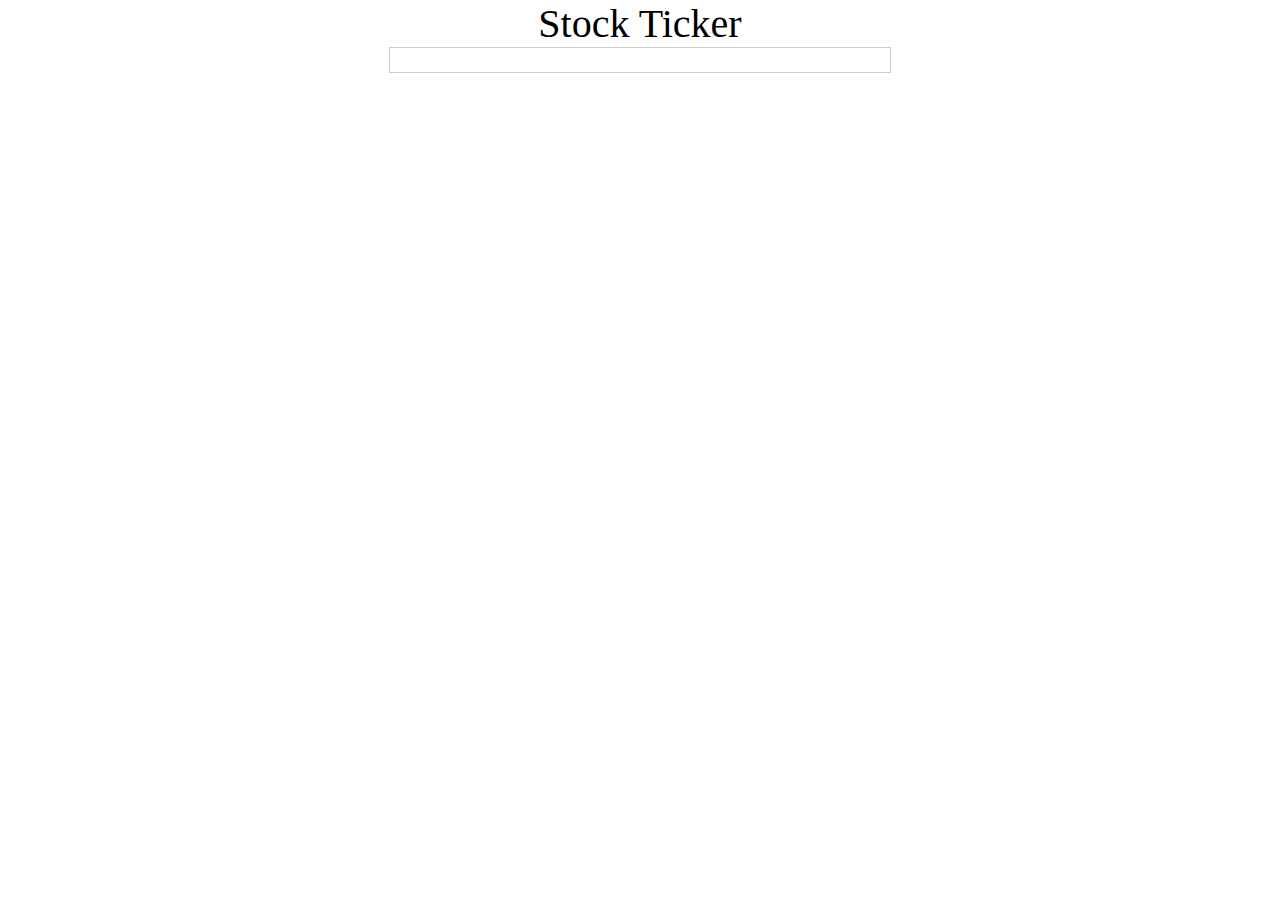
==== ticker.html @ a60601e9 "Initial Commit" ====
<!DOCTYPE html>
<html>
<head>
	<title>Ticker</title>
		<link rel="Stylesheet" type="text/css" href="css/smoothDivScroll.css" />
		<link rel="Stylesheet" type="text/css" href="css/ionicons.min.css" />
	<style type="text/css">
	html, body {
		padding: 0;
		margin: 0;
		font-size: 100%;
	}
	.container {
		width: 100%;
		max-width: 1600px;
		height: auto;
		margin: 0 auto;

	}
	.header {
		font-size: 2.5em;
		text-align: center;
	}
	#scrollingText
	{
		width: 500px;
		height: 1em;
		border: solid 1px #ccc;
		position: relative;
		padding: .25em 0;
		margin: 0 auto;
	}
	#scrollingText div.scrollableArea p
	{
		display: block;
		float: left;
		margin: 0;
		padding-right: 7px;
		padding-top: 1px;
		font-family: Courier, Arial, Sans-Serif; 
		font-size: 12px;
		line-height: 12px;
		font-weight: normal; 
		background-color: #fff; 
		color: #000; 
		white-space: nowrap;
	}
</style>
</head>
<body>
	<div class="container">
		<div class="header">
			Stock Ticker
		</div>
		<div class="main-content">
			<div id="scrollingText" class="scroller">
			</div>
		</div>
	</div>
	<script src="https://ajax.googleapis.com/ajax/libs/jquery/1.10.2/jquery.min.js" type="text/javascript"></script>
	<script src="js/jquery-ui-1.10.3.custom.min.js" type="text/javascript"></script>
	<script src="js/jquery.mousewheel.min.js" type="text/javascript"></script>
	<script src="js/jquery.kinetic.min.js" type="text/javascript"></script>
	<script src="js/jquery.smoothdivscroll-1.3-min.js" type="text/javascript"></script>

	<script type="text/javascript" src="js/stock-info.js"></script>

	<script type="text/javascript">

		$(document).ready(function () {
			GetTickerVals(topTen);
			
		$("#scrollingText").bind("mouseover", function () {
			$("#scrollingText").smoothDivScroll("stopAutoScrolling");
		});

		$("#scrollingText").bind("mouseout", function () {
			$("#scrollingText").smoothDivScroll("startAutoScrolling");
		});			

	});
</script>
</body>
</html>
---- css/smoothDivScroll.css ----
﻿

/* The scroll wrapper is always the same width and height as the containing element (div).
   Overflow is hidden because you don't want to show all of the scrollable area.
*/
div.scrollWrapper
{
	position: relative;
	overflow: hidden;
	width: 100%;
	height: 100%;
}

div.scrollableArea
{
	position: relative;
	width: auto;
	height: 100%;
}
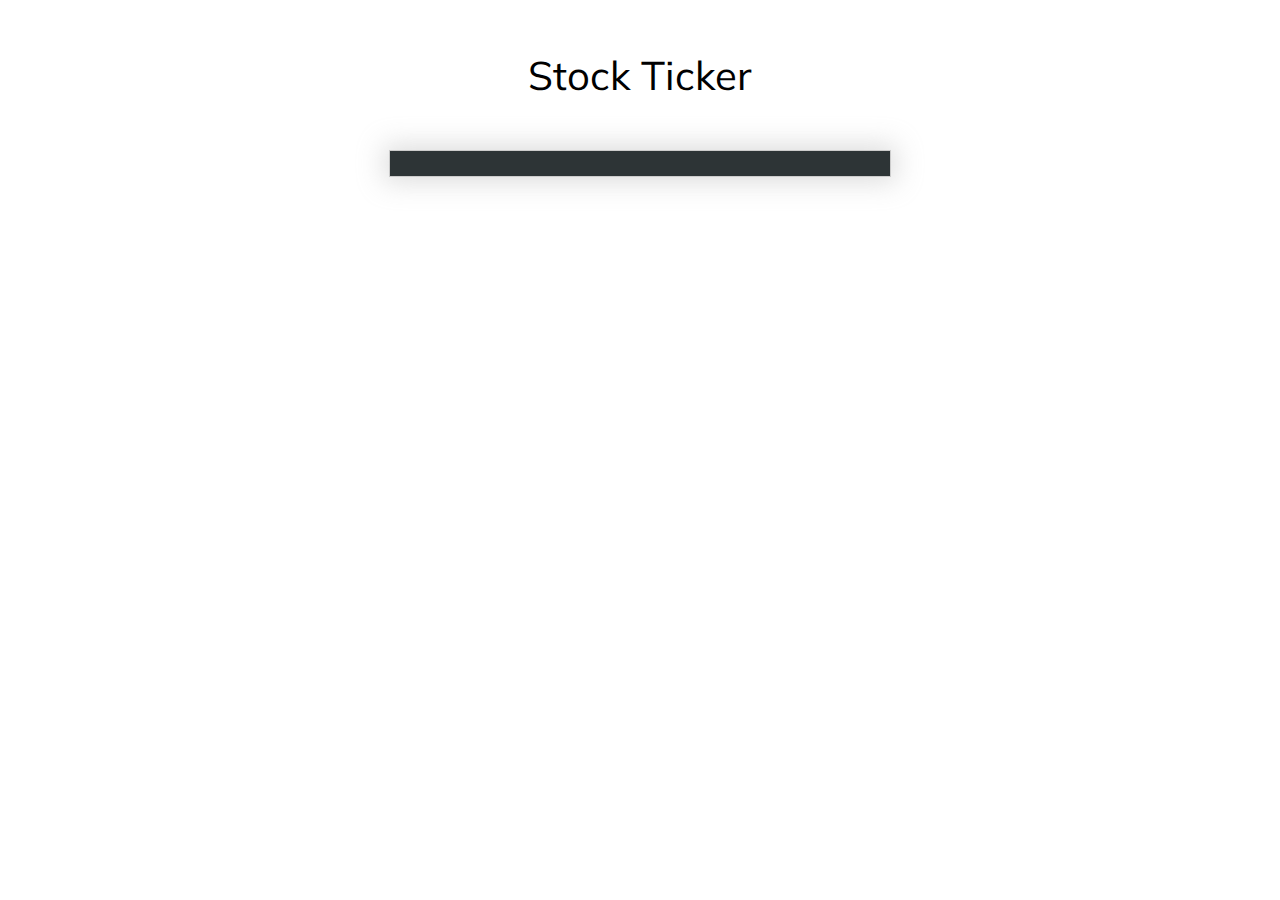
==== commit e53f484e: "Added styling, fixed number formatting" ====
--- a/ticker.html
+++ b/ticker.html
@@ -1,51 +1,11 @@
 <!DOCTYPE html>
 <html>
 <head>
-	<title>Ticker</title>
+	<title>Stock Ticker 1.0</title>
 		<link rel="Stylesheet" type="text/css" href="css/smoothDivScroll.css" />
 		<link rel="Stylesheet" type="text/css" href="css/ionicons.min.css" />
-	<style type="text/css">
-	html, body {
-		padding: 0;
-		margin: 0;
-		font-size: 100%;
-	}
-	.container {
-		width: 100%;
-		max-width: 1600px;
-		height: auto;
-		margin: 0 auto;
-
-	}
-	.header {
-		font-size: 2.5em;
-		text-align: center;
-	}
-	#scrollingText
-	{
-		width: 500px;
-		height: 1em;
-		border: solid 1px #ccc;
-		position: relative;
-		padding: .25em 0;
-		margin: 0 auto;
-	}
-	#scrollingText div.scrollableArea p
-	{
-		display: block;
-		float: left;
-		margin: 0;
-		padding-right: 7px;
-		padding-top: 1px;
-		font-family: Courier, Arial, Sans-Serif; 
-		font-size: 12px;
-		line-height: 12px;
-		font-weight: normal; 
-		background-color: #fff; 
-		color: #000; 
-		white-space: nowrap;
-	}
-</style>
+		<link href="https://fonts.googleapis.com/css?family=Lora" rel="stylesheet">
+		<link href="https://fonts.googleapis.com/css?family=Muli" rel="stylesheet">
 </head>
 <body>
 	<div class="container">
@@ -64,7 +24,6 @@
 	<script src="js/jquery.smoothdivscroll-1.3-min.js" type="text/javascript"></script>
 
 	<script type="text/javascript" src="js/stock-info.js"></script>
-
 	<script type="text/javascript">
 
 		$(document).ready(function () {
@@ -77,7 +36,6 @@
 		$("#scrollingText").bind("mouseout", function () {
 			$("#scrollingText").smoothDivScroll("startAutoScrolling");
 		});			
-
 	});
 </script>
 </body>
--- a/css/smoothDivScroll.css
+++ b/css/smoothDivScroll.css
@@ -1,7 +1,51 @@
 ﻿
+html, body {
+	padding: 0;
+	margin: 0;
+	font-size: 100%;
+	font-family: 'Muli', sans-serif;
+}
+.container {
+	width: 100%;
+	max-width: 1600px;
+	height: auto;
+	margin: 0 auto;
+
+}
+.header {
+	font-size: 2.5em;
+	text-align: center;
+	padding: 1.25em 0;
+}
+#scrollingText
+{
+	width: 500px;
+	height: 1.25em;
+	border: solid 1px #ccc;
+	position: relative;
+	padding: .15em 0;
+	background-color: #2d3436; 
+	margin: 0 auto;
+-webkit-box-shadow: 0px 0px 27px 5px rgba(204,204,204,0.67); 
+box-shadow: 0px 0px 27px 5px rgba(204,204,204,0.67);
+}
+#scrollingText div.scrollableArea p
+{
+	display: block;
+	float: left;
+	margin: 0;
+	padding: 2px 12px;
+	font-family: 'Lora', serif;
+	font-size: 16px;
+	line-height: 16px;
+	font-weight: 600; 
+	background-color: #2d3436; 
+	color: #f7f1e3; 
+	white-space: nowrap;
+}
 
 /* The scroll wrapper is always the same width and height as the containing element (div).
-   Overflow is hidden because you don't want to show all of the scrollable area.
+Overflow is hidden because you don't want to show all of the scrollable area.
 */
 div.scrollWrapper
 {
